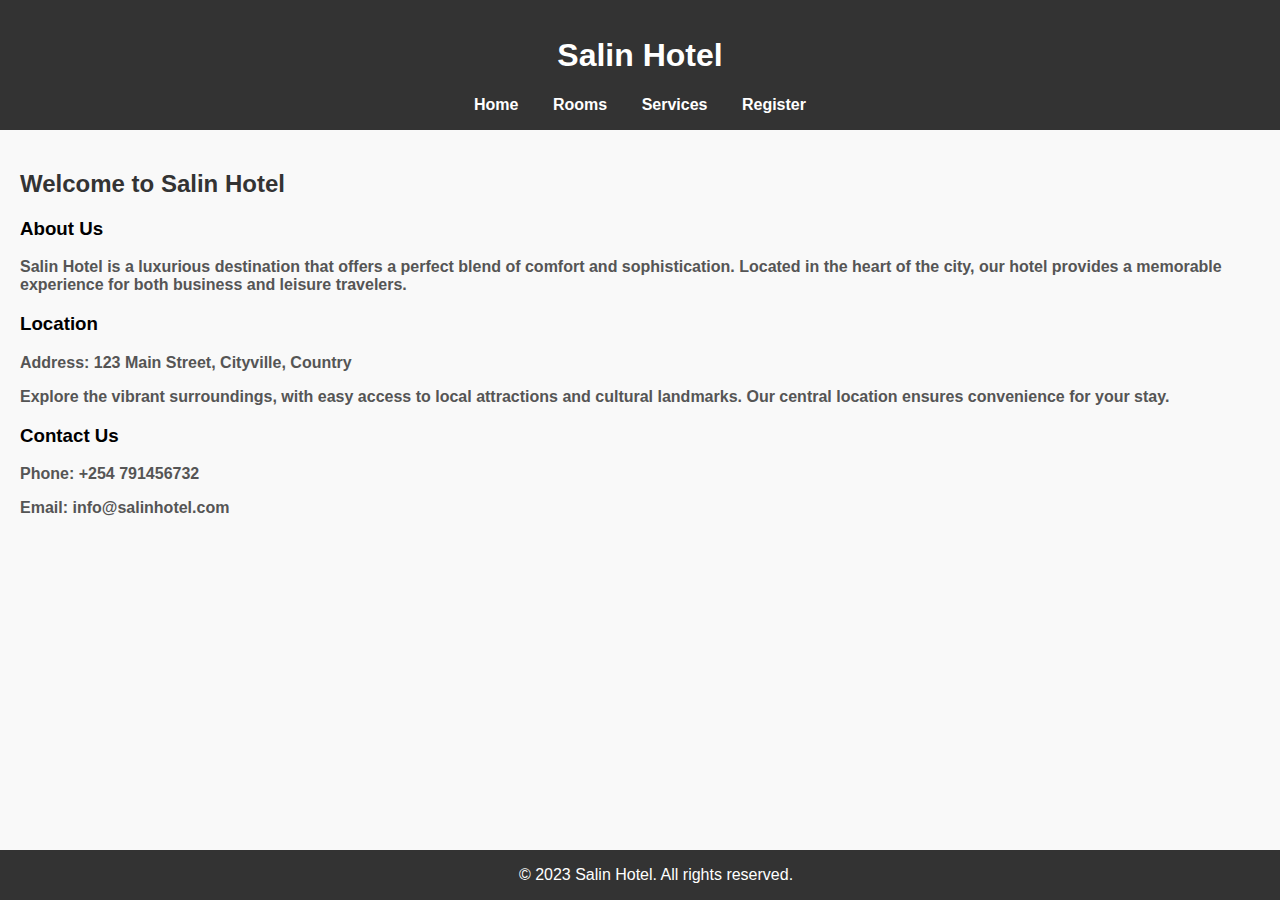
==== web/index.html @ db974bd5 "Add files via upload" ====
<!DOCTYPE html>
<html lang="en">
<head>
  <meta charset="UTF-8">
  <meta name="viewport" content="width=device-width, initial-scale=1.0">
  <title>Salin Hotel</title>
  
  <link rel="stylesheet" href="styles.css">
</head>
<body>

  <header>
    <h1>Salin Hotel</h1>
    <nav>
      <a href="index.html">Home</a>
      <a href="rooms.html">Rooms</a>
      <a href="services.html">Services</a>
      <a href="register.html">Register</a>
    </nav>
  </header>

  <main><b>
    <h2>Welcome to Salin Hotel</h2>

    <section>
      <h3>About Us</h3>
      <p>
        Salin Hotel is a luxurious destination that offers a perfect blend of comfort and sophistication.
        Located in the heart of the city, our hotel provides a memorable experience for both business and leisure travelers.
      </p>
    </section>

    <section>
      <h3>Location</h3>
      <p>
        Address: 123 Main Street, Cityville, Country
      </p>
      <p>
        Explore the vibrant surroundings, with easy access to local attractions and cultural landmarks.
        Our central location ensures convenience for your stay.
      </p>
    </section>

    <section>
      <h3>Contact Us</h3>
      <p>
        Phone: +254 791456732
      </p>
      <p>
        Email: info@salinhotel.com
      </p>
    </section>
    </b>
  </main>

  <footer>
    &copy; 2023 Salin Hotel. All rights reserved.
  </footer>

</body>
</html>
---- web/styles.css ----
body {
    font-family: 'Segoe UI', Tahoma, Geneva, Verdana, sans-serif;
    margin: 0;
    padding: 0;
    background-color: #f9f9f9;

    background-image: url("/home/josh/Desktop/web/image1_0.jpg");
  }
  
  header {
    background-color: #333;
    color: white;
    text-align: center;
    padding: 1em;
  }
  
  nav {
    margin-top: 10px;
  }
  
  nav a {
    color: white;
    text-decoration: none;
    margin: 0 15px;
    font-weight: bold;
  }
  
  main {
    padding: 20px;
  }
  
  footer {
    background-color: #333;
    color: white;
    text-align: center;
    padding: 1em;
    position: fixed;
    bottom: 0;
    width: 100%;
  }
  
  /* Additional Styling */
  
  h2 {
    color: #333;
  }
  
  p {
    color: #555;
  }
  
  .room-card {
    border: 1px solid #ddd;
    border-radius: 8px;
    margin: 20px 0;
    padding: 20px;
    background-color: white;
    box-shadow: 0 4px 8px rgba(0, 0, 0, 0.1);
  }
  
  .room-card h3 {
    color: #333;
  }
  
  .service-card {
    border: 1px solid #ddd;
    border-radius: 8px;
    margin: 20px 0;
    padding: 20px;
    background-color: white;
    box-shadow: 0 4px 8px rgba(0, 0, 0, 0.1);
  }
  
  .service-card h3 {
    color: #333;
  }
  
  form {
    max-width: 400px;
    margin: auto;
  }
  
  label {
    display: block;
    margin-bottom: 8px;
  }
  
  input[type="text"],
  input[type="email"],
  input[type="password"] {
    width: 100%;
    padding: 10px;
    margin-bottom: 16px;
    border: 1px solid #ccc;
    border-radius: 4px;
    box-sizing: border-box;
  }
  
  button {
    background-color: #333;
    color: white;
    padding: 12px 20px;
    border: none;
    border-radius: 4px;
    cursor: pointer;
  }
  
  button:hover {
    background-color: #555;
  }
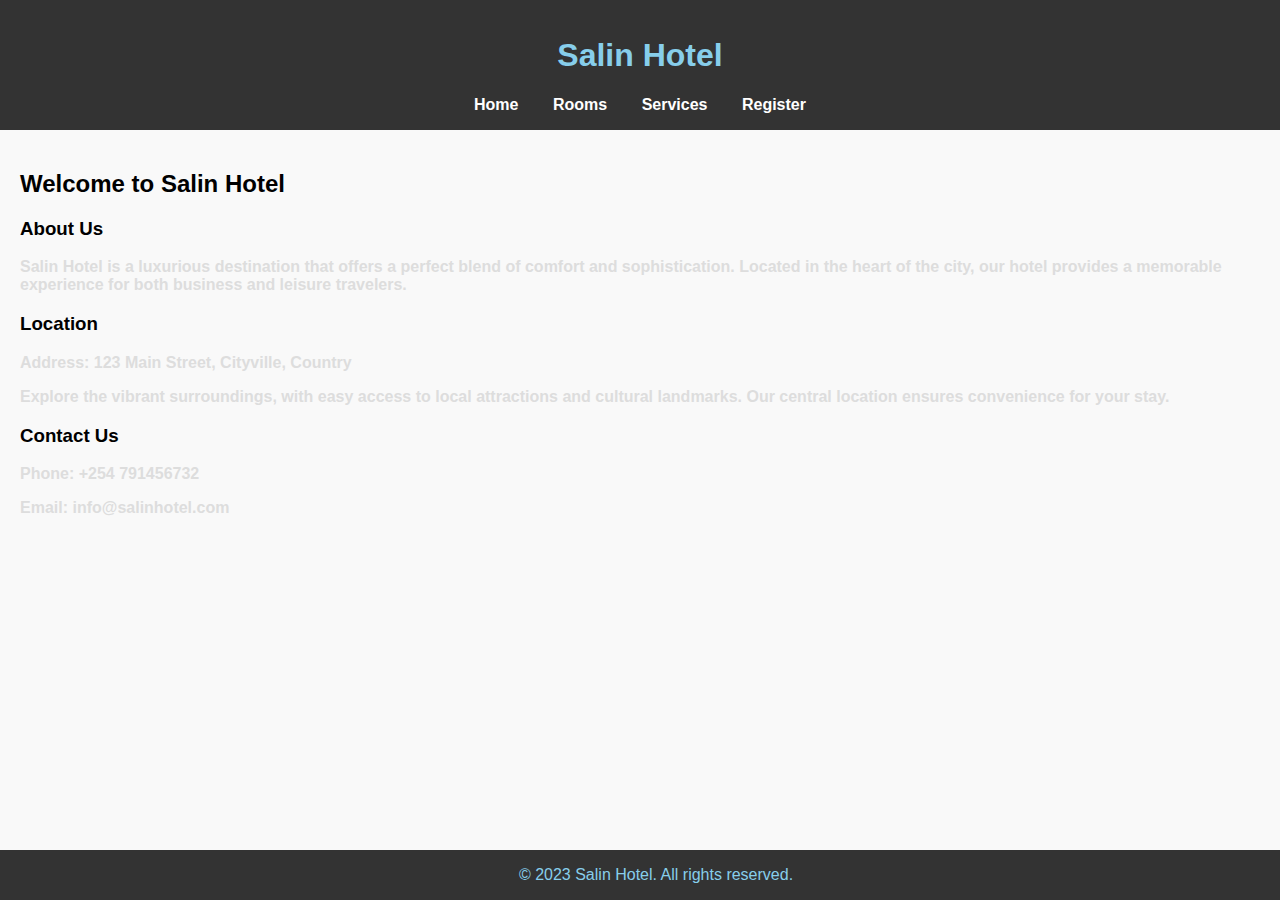
==== commit f280d3b9: "Update index.html" ====
--- a/web/index.html
+++ b/web/index.html
@@ -2,7 +2,7 @@
 <html lang="en">
 <head>
   <meta charset="UTF-8">
-  <meta name="viewport" content="width=device-width, initial-scale=1.0">
+  <meta name="viewport" content="width=device-width">
   <title>Salin Hotel</title>
   
   <link rel="stylesheet" href="styles.css">
@@ -52,6 +52,9 @@
     </section>
     </b>
   </main>
+  <br>
+  <br>
+  <br>
 
   <footer>
     &copy; 2023 Salin Hotel. All rights reserved.
--- a/web/styles.css
+++ b/web/styles.css
@@ -9,7 +9,7 @@
   
   header {
     background-color: #333;
-    color: white;
+    color: #87CEEB;
     text-align: center;
     padding: 1em;
   }
@@ -31,7 +31,7 @@
   
   footer {
     background-color: #333;
-    color: white;
+    color: #87CEEB;
     text-align: center;
     padding: 1em;
     position: fixed;
@@ -42,11 +42,11 @@
   /* Additional Styling */
   
   h2 {
-    color: #333;
+    color: #000000;
   }
   
   p {
-    color: #555;
+    color: #ddd;
   }
   
   .room-card {
@@ -59,6 +59,9 @@
   }
   
   .room-card h3 {
+    color: #333;
+  }
+    .room-card h4 {
     color: #333;
   }
   
@@ -74,6 +77,10 @@
   .service-card h3 {
     color: #333;
   }
+  .service-card h4 {
+    color: #333;
+  }
+  
   
   form {
     max-width: 400px;
@@ -108,4 +115,4 @@
   button:hover {
     background-color: #555;
   }
-  +  
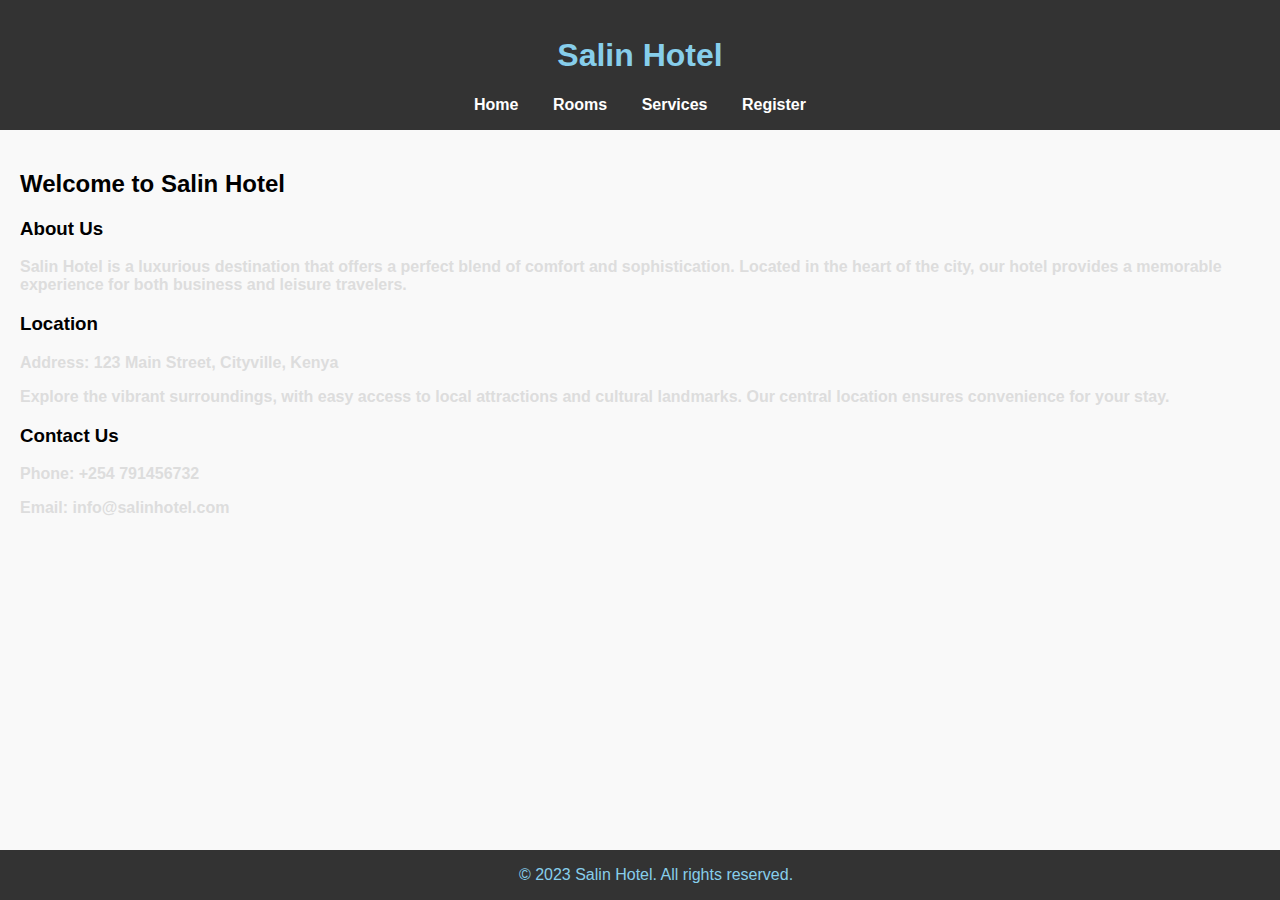
==== commit 0ff59058: "Update index.html" ====
--- a/web/index.html
+++ b/web/index.html
@@ -33,7 +33,7 @@
     <section>
       <h3>Location</h3>
       <p>
-        Address: 123 Main Street, Cityville, Country
+        Address: 123 Main Street, Cityville, Kenya
       </p>
       <p>
         Explore the vibrant surroundings, with easy access to local attractions and cultural landmarks.
